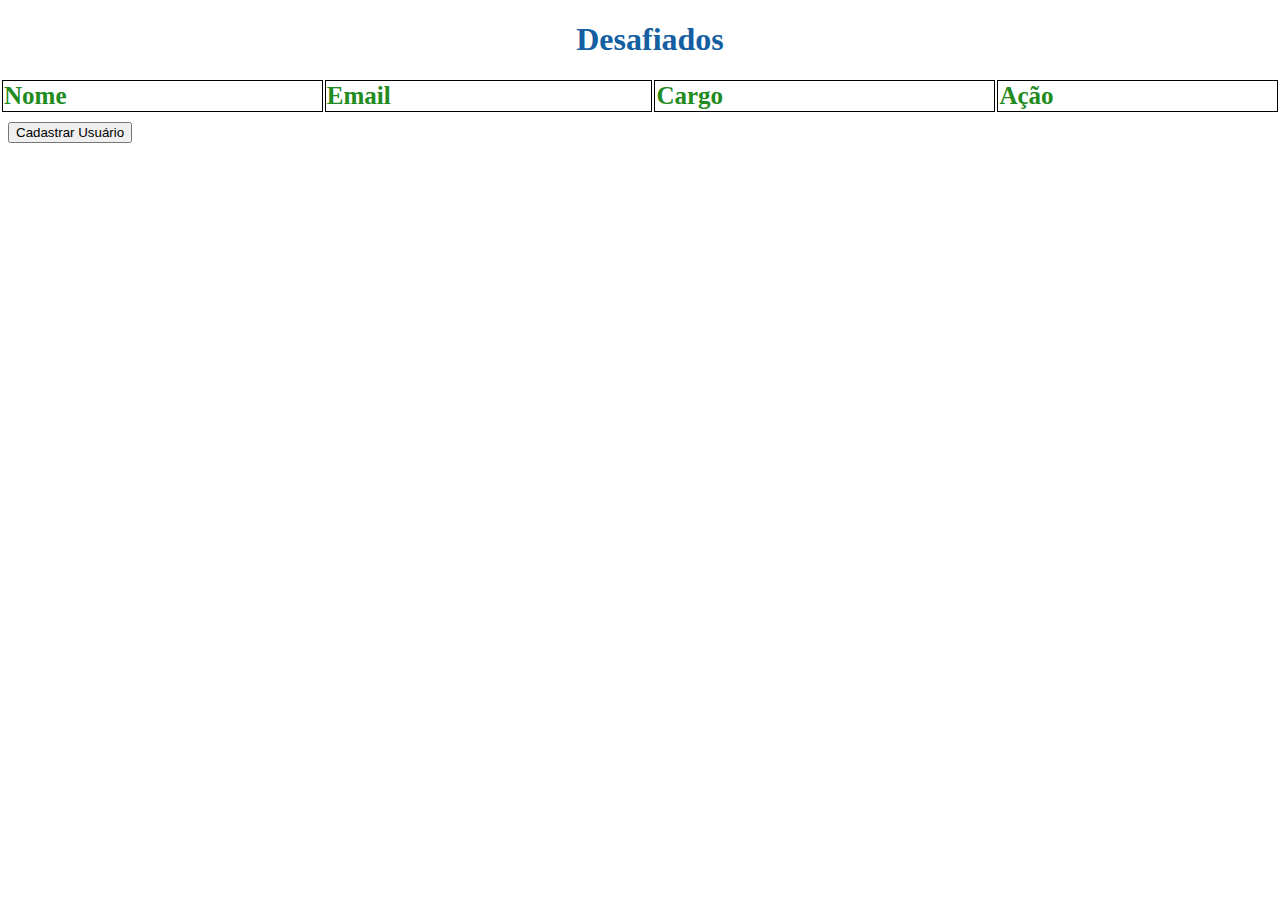
==== index.html @ 0ececd96 "Front CRUD" ====
<!DOCTYPE html>
<html lang="en">
<head>
    <meta charset="UTF-8">
    <meta name="viewport" content="width=device-width, initial-scale=1.0">
    <title>Desafiados</title>
    <link href="crud-front.css" rel="stylesheet" media="all" />
    
</head>
<body>
    <h1>Desafiados</h1>
    
    <table id="tabela">
       <td class="head"><b>Nome</b></td>
        <td class="head"><b>Email</b></td>
        <td class="head"><b>Cargo</b></td>
        <td class="head"><b>Ação</b></td>   
    </table>
    
      

    <a href="form.html">
        <button class="button" type="button">Cadastrar Usuário</button>
        </a>
        <!-- <button type="button" onclick="deleteItem(15)">deletar</button>
        <button type="button" onclick="updateItem(6)">update</button> -->
    <script src="main.js"></script>
    <script src="post.js"></script>
   
</body>
</html>
---- crud-front.css ----
/* @import url("https://cdn.jsdelivr.net/npm/bootstrap-icons@1.9.1/font/bootstrap-icons.css%22"); */

body {
    padding: 0;
    margin: auto; 
    display: flex;
    flex-direction: column;
    flex-wrap: nowrap;
    justify-content: center;
    /* background-color: #abb8c3 */
    background-color: white;

}
td {
    border: 1px solid black;
       
}
table{
    background-color: white;
    border: 0px solid black;
}
tr{
    width: 1%;
   
}
input {
    border: none;
}

form {
    font-family: Verdana,Tahoma,sans-serif;
    font-size: 15px;
    background-color: #abb8c3
    
}

h1 {
    margin-bottom: 20px;
    margin-left: 20px;
    color: #135FA2;
    text-align: center;
    
}
.btn{
    width: 20px;
    height: 20px;
    margin: 10px;
}

textarea {
    width: 400px;
    height: 120px;
    line-height: 20px;
    max-width: 400px;
}

form label {
    margin-left: 20px;
    color: #228b1e;
    font-weight: bold;
}
.btnUdt{
    width: 20px;
    height: 20px;
     margin: 10px;
}
.head{
    color: #228b1e;
    font-size: 25px;
}
button{
    margin: 8px;
}
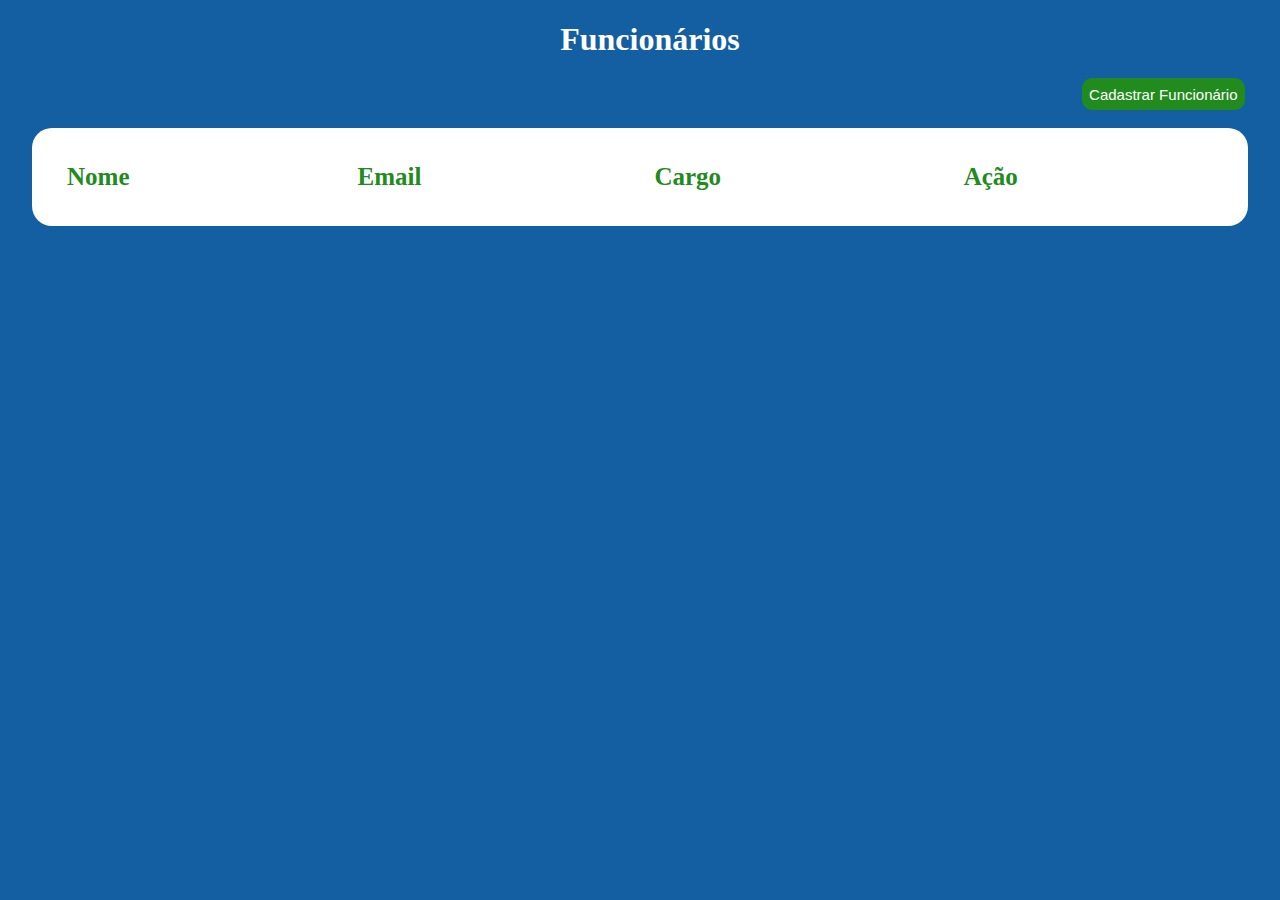
==== commit 47d2add8: "Crud Front-End" ====
--- a/index.html
+++ b/index.html
@@ -1,31 +1,37 @@
-<!DOCTYPE html>
-<html lang="en">
-<head>
-    <meta charset="UTF-8">
-    <meta name="viewport" content="width=device-width, initial-scale=1.0">
-    <title>Desafiados</title>
-    <link href="crud-front.css" rel="stylesheet" media="all" />
-    
-</head>
-<body>
-    <h1>Desafiados</h1>
-    
-    <table id="tabela">
-       <td class="head"><b>Nome</b></td>
-        <td class="head"><b>Email</b></td>
-        <td class="head"><b>Cargo</b></td>
-        <td class="head"><b>Ação</b></td>   
-    </table>
-    
-      
-
-    <a href="form.html">
-        <button class="button" type="button">Cadastrar Usuário</button>
-        </a>
-        <!-- <button type="button" onclick="deleteItem(15)">deletar</button>
-        <button type="button" onclick="updateItem(6)">update</button> -->
-    <script src="main.js"></script>
-    <script src="post.js"></script>
-   
-</body>
+<!DOCTYPE html>
+<html lang="en">
+<head>
+    <meta charset="UTF-8">
+    <meta name="viewport" content="width=device-width, initial-scale=1.0">
+    <title>Funcionários</title>
+    <link href="crud-front.css" rel="stylesheet" media="all" />
+    
+</head>
+<body>
+    <h1>Funcionários</h1>
+    <a href="form.html">
+        <button class="button" type="button"> Cadastrar Funcionário</button>
+        </a>
+        <br>
+    <div class="content">
+        <div class="contentIn">
+    
+   
+    <table id="tabela">
+       <td class="head"><b>Nome</b></td>
+        <td class="head"><b>Email</b></td>
+        <td class="head"><b>Cargo</b></td>
+        <td class="head"><b>Ação</b></td>   
+    </table>
+</div>
+</div>
+      
+
+    
+        <!-- <button type="button" onclick="deleteItem(15)">deletar</button>
+        <button type="button" onclick="updateItem(6)">update</button> -->
+    <script src="main.js"></script>
+    <script src="post.js"></script>
+   
+</body>
 </html>--- a/crud-front.css
+++ b/crud-front.css
@@ -1,73 +1,102 @@
-/* @import url("https://cdn.jsdelivr.net/npm/bootstrap-icons@1.9.1/font/bootstrap-icons.css%22"); */
-
-body {
-    padding: 0;
-    margin: auto; 
-    display: flex;
-    flex-direction: column;
-    flex-wrap: nowrap;
-    justify-content: center;
-    /* background-color: #abb8c3 */
-    background-color: white;
-
-}
-td {
-    border: 1px solid black;
-       
-}
-table{
-    background-color: white;
-    border: 0px solid black;
-}
-tr{
-    width: 1%;
-   
-}
-input {
-    border: none;
-}
-
-form {
-    font-family: Verdana,Tahoma,sans-serif;
-    font-size: 15px;
-    background-color: #abb8c3
-    
-}
-
-h1 {
-    margin-bottom: 20px;
-    margin-left: 20px;
-    color: #135FA2;
-    text-align: center;
-    
-}
-.btn{
-    width: 20px;
-    height: 20px;
-    margin: 10px;
-}
-
-textarea {
-    width: 400px;
-    height: 120px;
-    line-height: 20px;
-    max-width: 400px;
-}
-
-form label {
-    margin-left: 20px;
-    color: #228b1e;
-    font-weight: bold;
-}
-.btnUdt{
-    width: 20px;
-    height: 20px;
-     margin: 10px;
-}
-.head{
-    color: #228b1e;
-    font-size: 25px;
-}
-button{
-    margin: 8px;
-}+/* @import url("https://cdn.jsdelivr.net/npm/bootstrap-icons@1.9.1/font/bootstrap-icons.css%22"); */
+
+body {
+    padding: 0;
+    margin: 0; 
+    background-color:#135FA2;
+
+}
+.content{
+    padding: 2em;
+}
+.contentIn{
+    padding: 2em;
+    border-radius: 20px;
+    background-color: white;
+}
+
+table{
+    background-color: white;
+    width: 100%;
+    
+}
+tr{
+    width: 1%;
+   
+}
+.input {
+    border: 1px solid green;
+}
+input{
+    border: 0px;
+}
+
+h1 {
+    margin-bottom: 20px;
+    margin-left: 20px;
+    color: white;
+    text-align: center;
+    border-color: white;
+    
+    
+}
+.btn{
+    width: 20px;
+    height: 20px;
+    margin: 10px;
+    cursor: pointer;
+}
+
+textarea {
+    width: 400px;
+    height: 120px;
+    line-height: 20px;
+    max-width: 400px;
+}
+
+form label {
+    color: #228b1e;
+    font-weight: bold;
+    
+}
+.btnUdt{
+    width: 20px;
+    height: 20px;
+    margin: 10px;
+    cursor: pointer;
+}
+.head{
+    color: #228b1e;
+    font-size: 25px;
+}
+
+.button{
+    margin-right: 35px;
+    background-color: #228b1e;
+    border: 0px;
+    color: #ffffff;
+    padding: 0.5em;
+    cursor: pointer;
+    float: right;
+    font-size: 15px;
+    border-radius: 10px;
+}
+.formButton{
+    margin: 8px;
+    background-color: #228b1e;
+    border: 0px;
+    color: #ffffff;
+    padding: 0.5em;
+    cursor: pointer;
+    border-radius: 10px;
+    font-size: 15px;
+    text-align: center;
+} 
+form{
+    text-align: center;
+}
+a{
+    text-decoration: none;
+}
+
+
